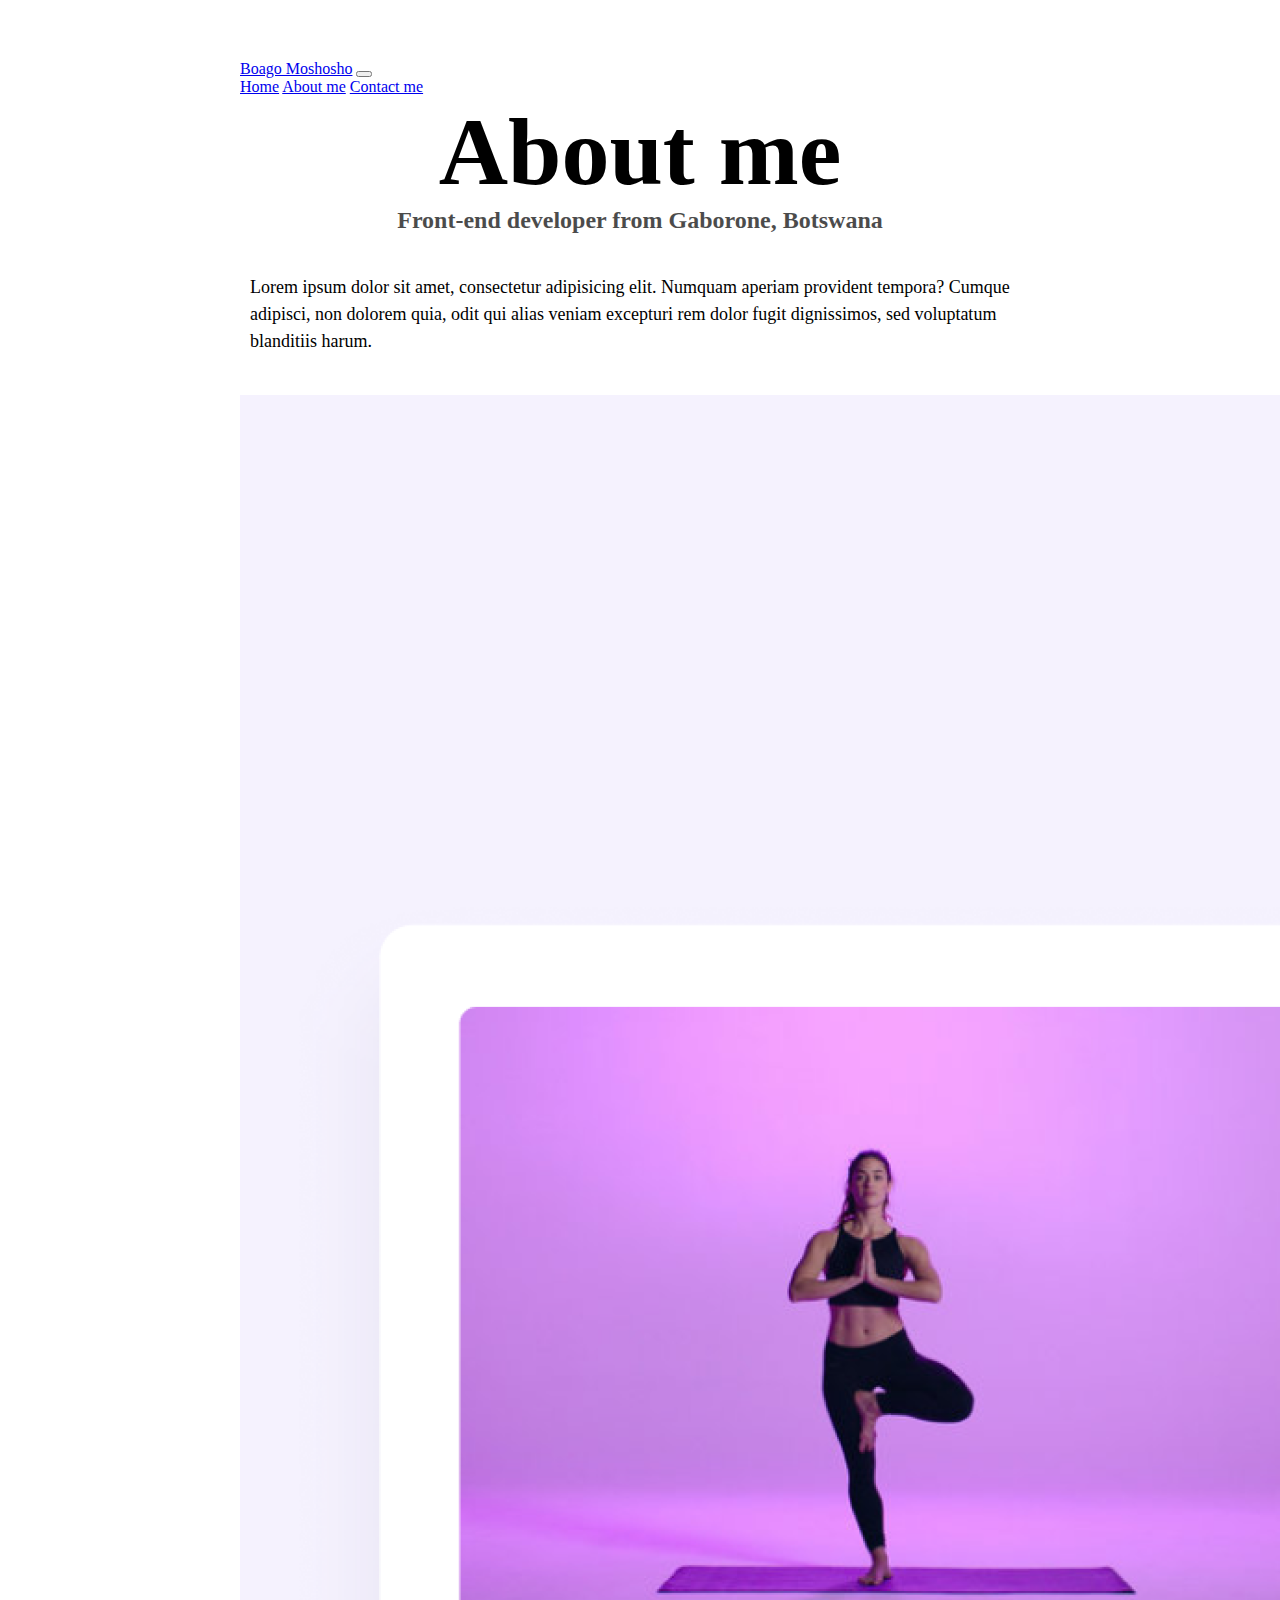
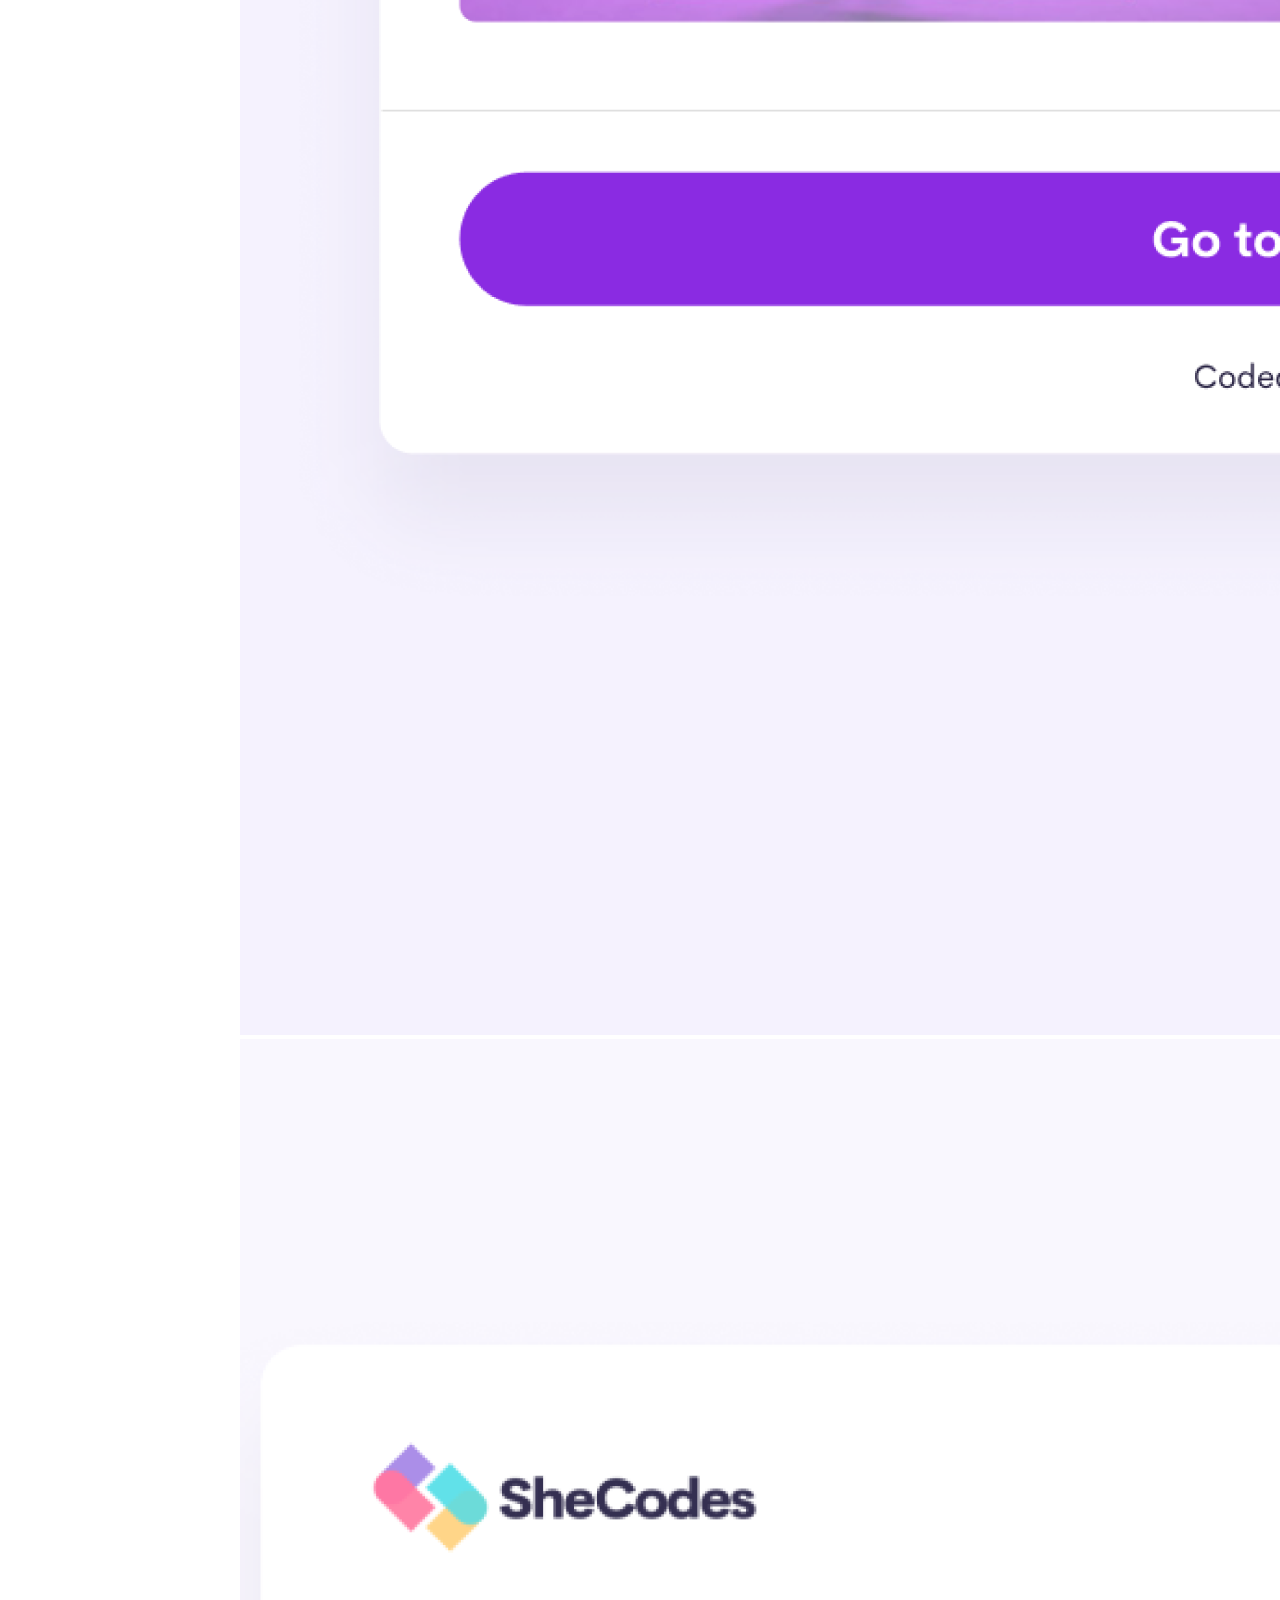
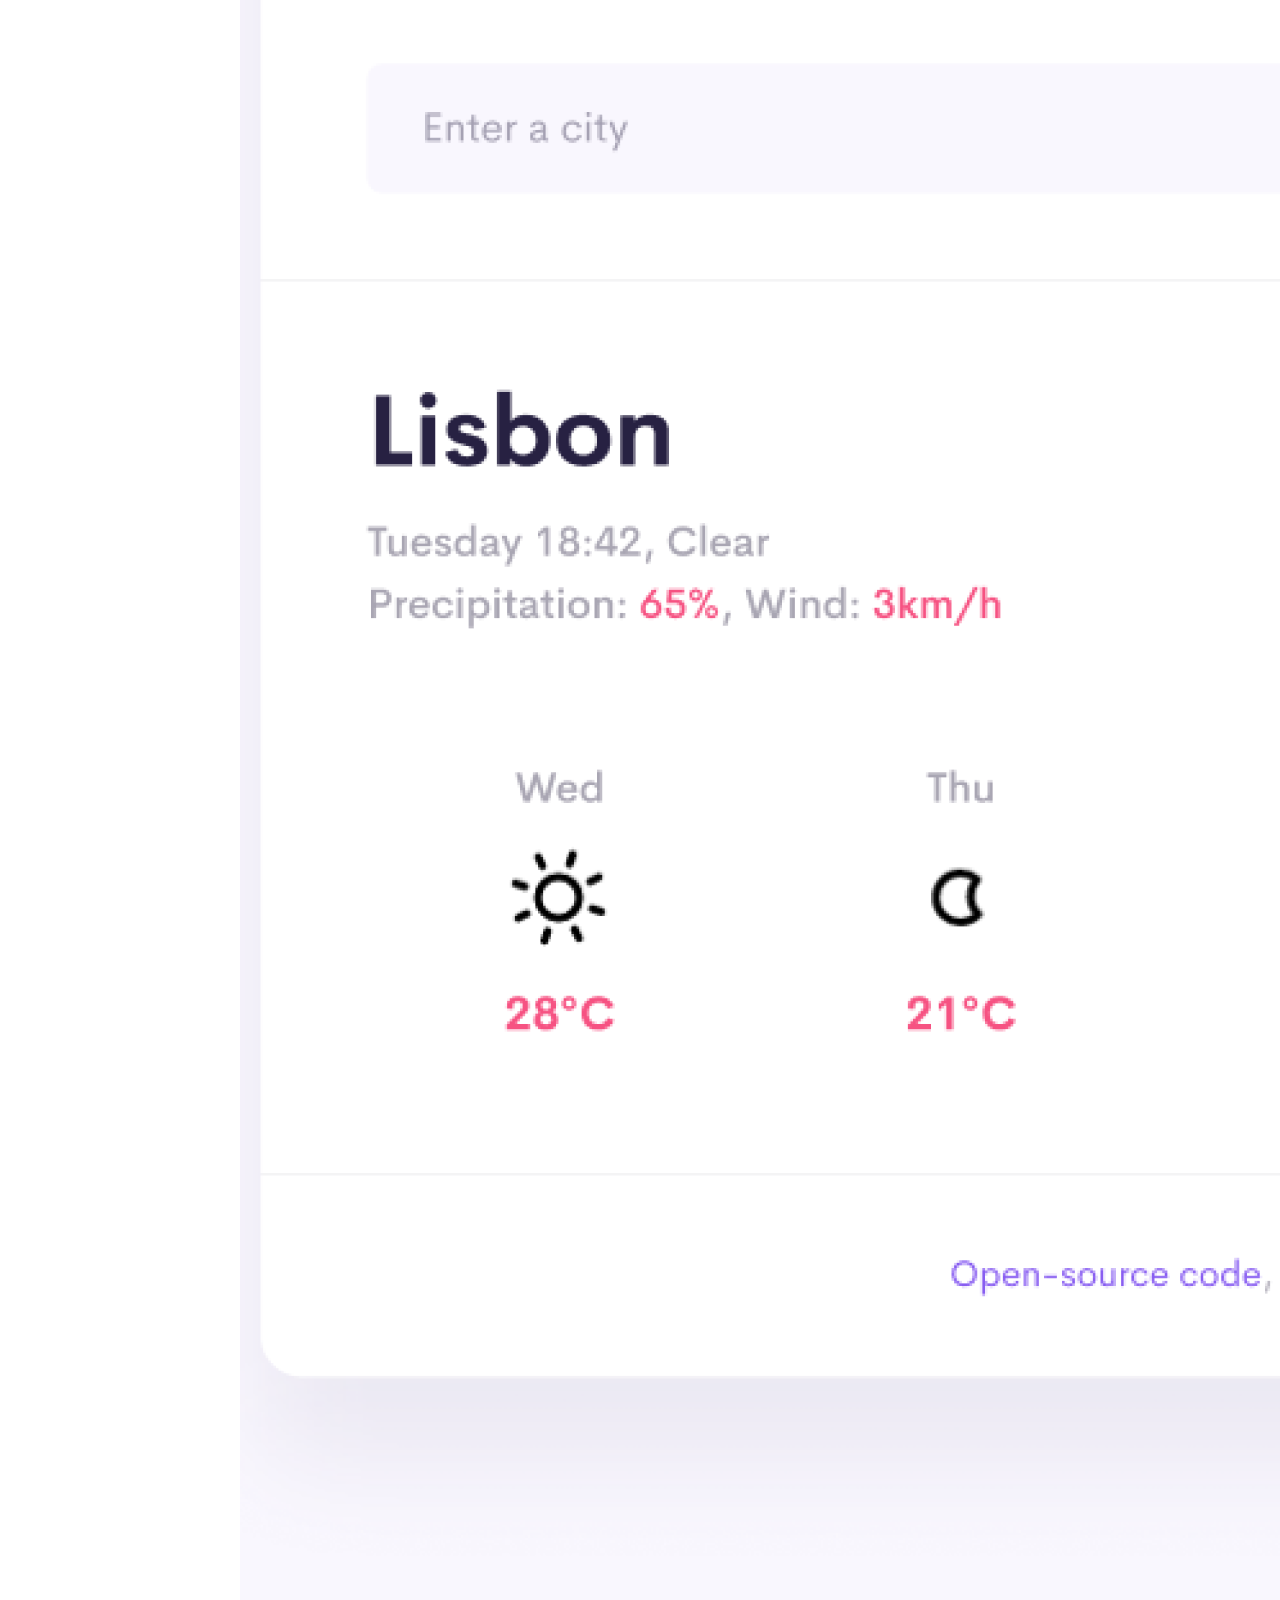
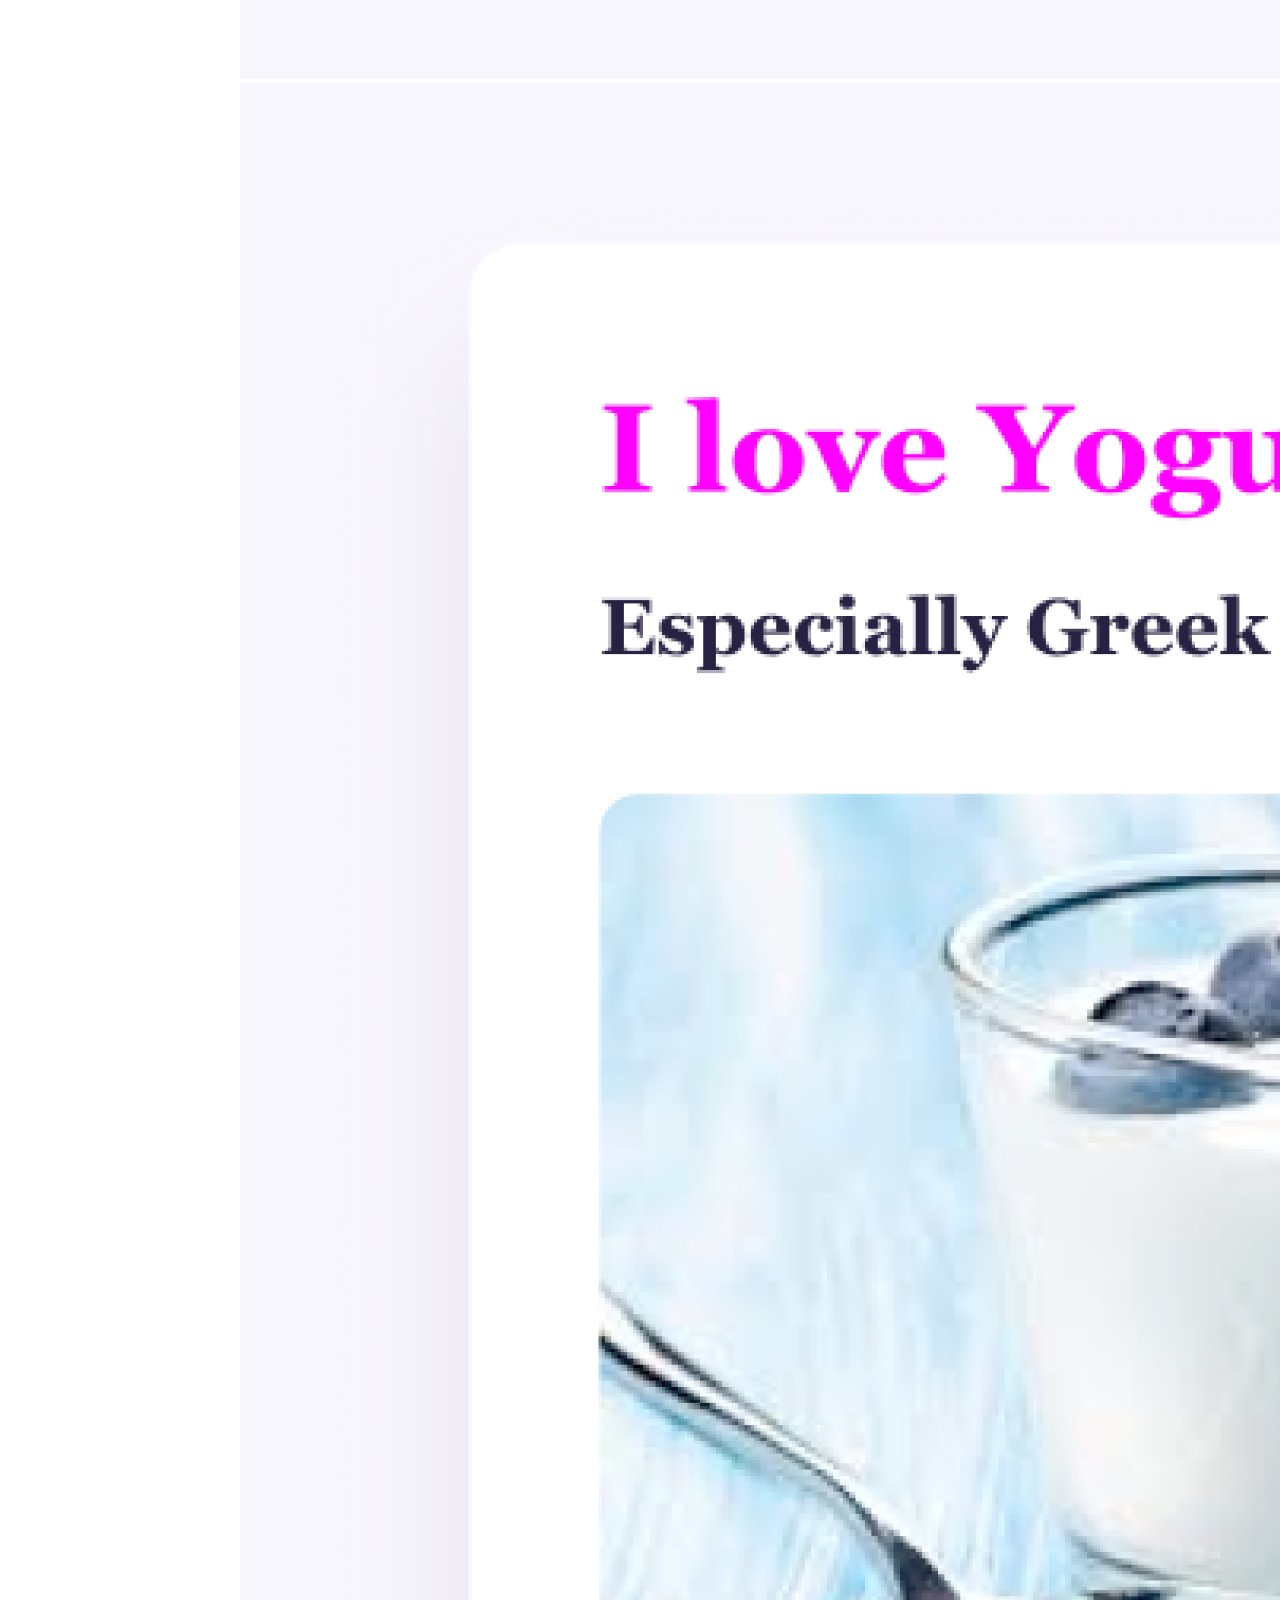
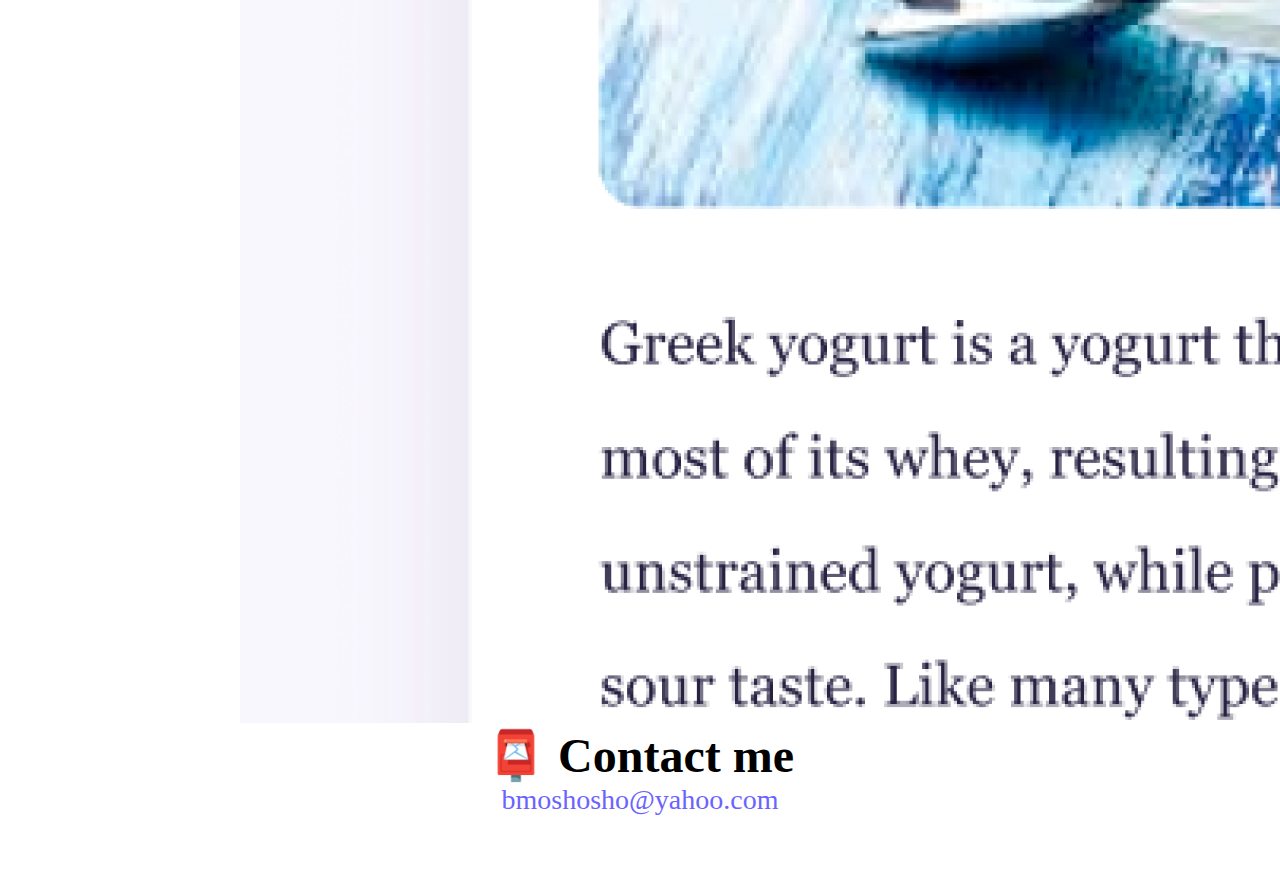
==== about.html @ ad940209 "added the layout code of the page" ====
<!DOCTYPE html>
<html lang="en">
  <head>
    <meta charset="UTF-8" />
    <meta http-equiv="X-UA-Compatible" content="IE=edge" />
    <meta name="viewport" content="width=device-width, initial-scale=1.0" />
    <link
      href="https://cdn.jsdelivr.net/npm/bootstrap@5.0.0-beta2/dist/css/bootstrap.min.css"
      rel="stylesheet"
      integrity="sha384-BmbxuPwQa2lc/FVzBcNJ7UAyJxM6wuqIj61tLrc4wSX0szH/Ev+nYRRuWlolflfl"
      crossorigin="anonymous"
    />
    <script
      src="https://cdn.jsdelivr.net/npm/bootstrap@5.0.0-beta2/dist/js/bootstrap.bundle.min.js"
      integrity="sha384-b5kHyXgcpbZJO/tY9Ul7kGkf1S0CWuKcCD38l8YkeH8z8QjE0GmW1gYU5S9FOnJ0"
      crossorigin="anonymous"
    ></script>
    <link rel="stylesheet" href="style.css" />
    <title>About Boago Moshosho</title>
  </head>
  <body>
    <nav class="navbar navbar-expand-lg navbar-light bg-light fixed-top">
      <div class="container">
        <a class="navbar-brand" href="index.html"> Boago Moshosho</a>
        <button
          class="navbar-toggler"
          type="button"
          data-toggle="collapse"
          data-target="#navbarNavAltMarkup"
          aria-controls="navbarNavAltMarkup"
          aria-expanded="false"
          aria-label="Toggle navigation"
        >
          <span class="navbar-toggler-icon"></span>
        </button>
        <div class="collapse navbar-collapse" id="navbarNavAltMarkup">
          <div class="navbar-nav">
            <a class="nav-item nav-link" href="index.html">Home</a>
            <a class="nav-item nav-link active" href="#">About me</a>
            <a class="nav-item nav-link" href="about.html#contact"
              >Contact me</a
            >
          </div>
        </div>
      </div>
    </nav>
    <h1>About me</h1>
    <h3>Front-end developer from Gaborone, Botswana</h3>
    <div class="about-paragraphs">
      <p class="bg-white text-dark m-3">
        Lorem ipsum dolor sit amet, consectetur adipisicing elit. Numquam
        aperiam provident tempora? Cumque adipisci, non dolorem quia, odit qui
        alias veniam excepturi rem dolor fugit dignissimos, sed voluptatum
        blanditiis harum.
      </p>
    </div>
    <div class="container mb-5">
      <div class="row">
        <div class="col-sm-4">
          <img
            src="images/yoga.png"
            alt="yoga-app"
            class="img-fluid img-thumbnail p-2"
          />
        </div>
        <div class="col-sm-4">
          <img
            src="images/weather.png"
            alt="weather-app"
            class="img-fluid img-thumbnail p-2"
          />
        </div>
        <div class="col-sm-4">
          <img
            src="images/yogurt.png"
            alt="yohurt-app"
            class="img-fluid img-thumbnail p-2"
          />
        </div>
      </div>
    </div>
    <div id="contact" class="mt-5">
      <h2>📮 Contact me</h2>
      <a href="mailto:bmoshosho@yahoo.com" class="email-link">
        bmoshosho@yahoo.com
      </a>
    </div>
  </body>
</html>
---- style.css ----
:root {
    --primary-color: #6c63ff;
    --secondary-color: #f5f2fe;
    --box-shadow: 0 5px 10px rgba(0, 0, 0, 0.3);
  }
  
  body {
    margin: 60px auto;
    max-width: 800px;
  }
  
  h1,
  h2,
  h3 {
    text-align: center;
    margin: 0;
  }
  
  h1 {
    font-size: 96px;
  }
  
  h2 {
    font-size: 48px;
  }
  
  h3 {
    font-size: 24px;
    opacity: 0.7;
  }
  
  p {
    /*background: var(--secondary-color);
    padding: 20px;
    border-radius: 4px;*/
    font-size: 18px;
    line-height: 1.5;
  }
  
  .navigation-links {
    display: flex;
    margin-top: 40px;
    justify-content: center;
  }
  
  .navigation-links a {
    margin: 20px;
    border-radius: 4px;
    padding: 20px 15px;
    text-decoration: none;
    text-transform: capitalize;
  }
  
  .contact-link {
    background: var(--primary-color);
    box-shadow: var(--box-shadow);
    color: white;
  }
  
  .about-link {
    color: var(--primary-color);
    border: 1px solid var(--primary-color);
  }
  
  .homepage-link {
    color: var(--primary-color);
    text-align: center;
    display: block;
  }
  
  .about-paragraphs {
    display: flex;
    margin: 30px 0;
  }
  
  .about-paragraphs p {
    margin: 10px;
  }
  .links {
    border-radius: 4px;
    padding: 20px 15px;
    text-decoration: none;
    text-transform: capitalize;
    background: var(--primary-color);
    box-shadow: var(--box-shadow);
    color: white;
  }
  
  .email-link {
    display: flex;
    justify-content: center;
    color: var(--primary-color);
    font-size: 28px;
    text-decoration: none;
  }
  
  .email-link:hover {
    text-decoration: underline;
  }
  
  .app-name {
    text-align: left;
  }
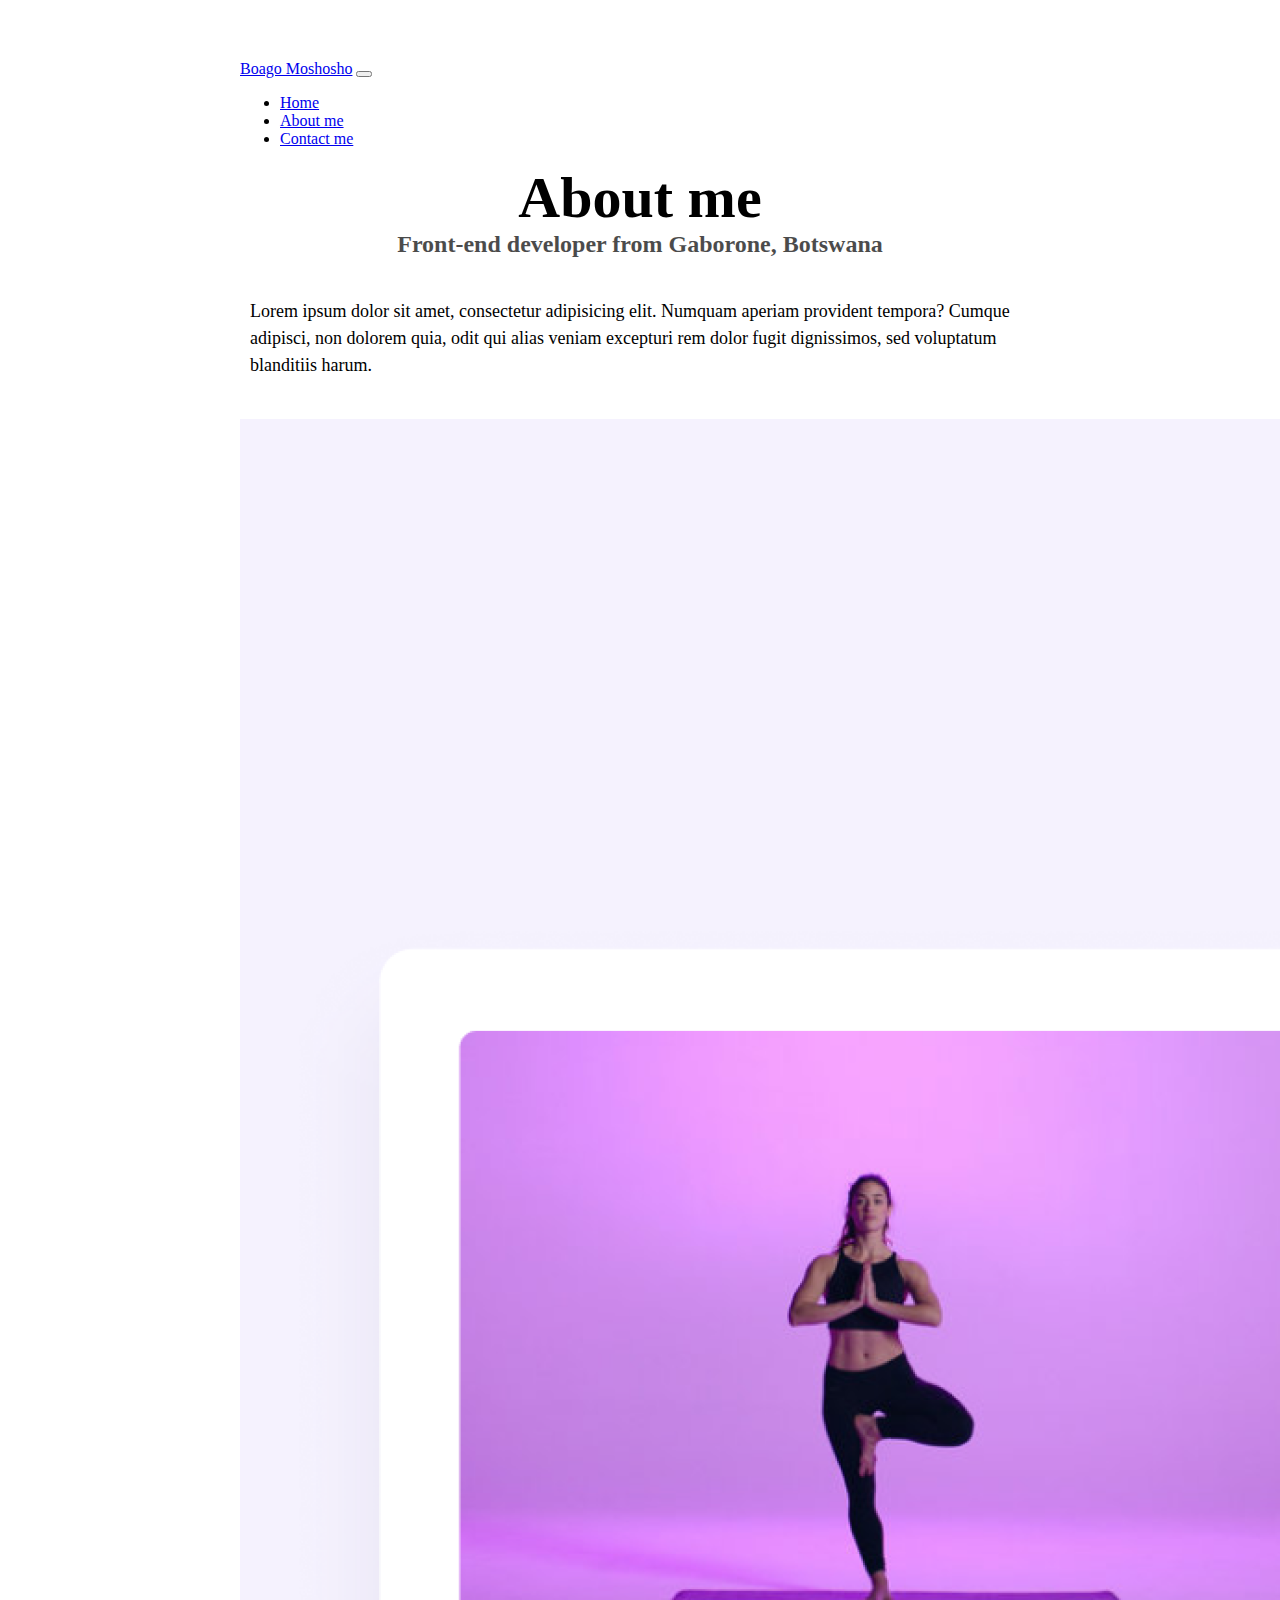
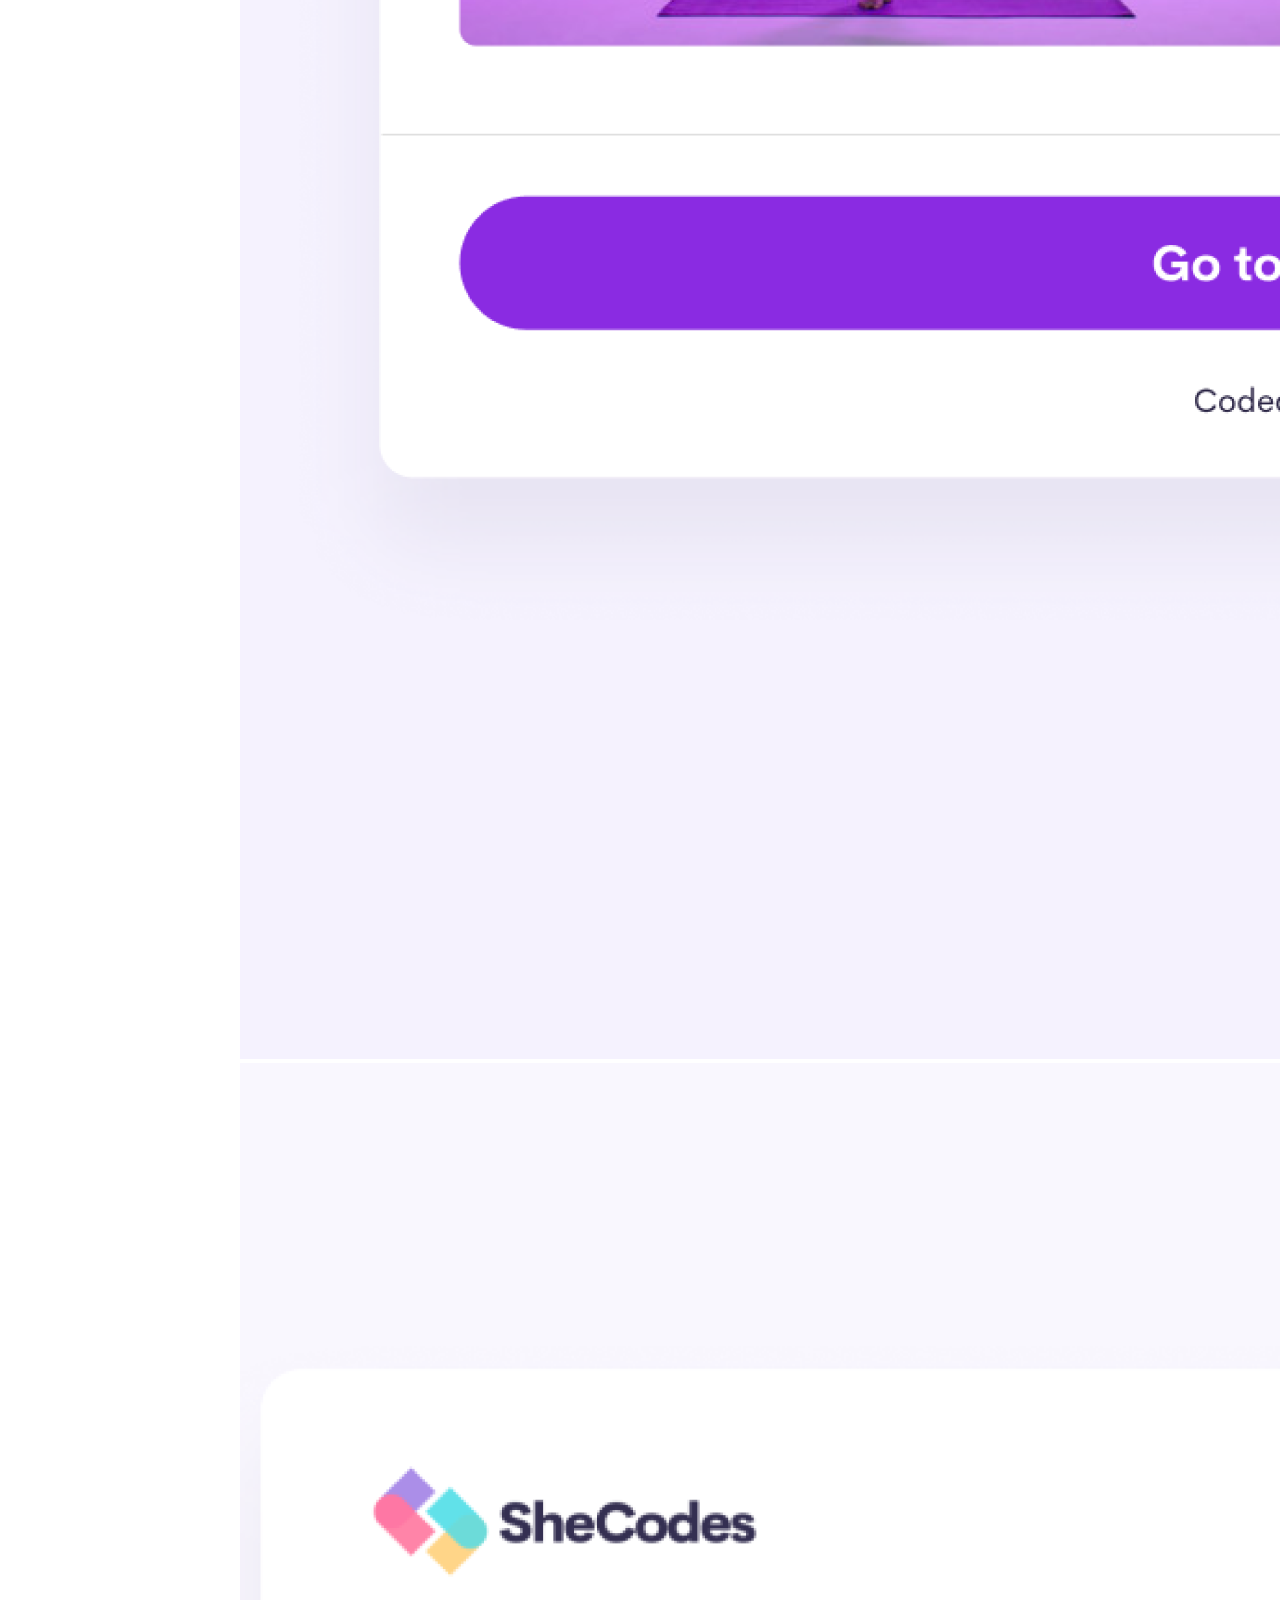
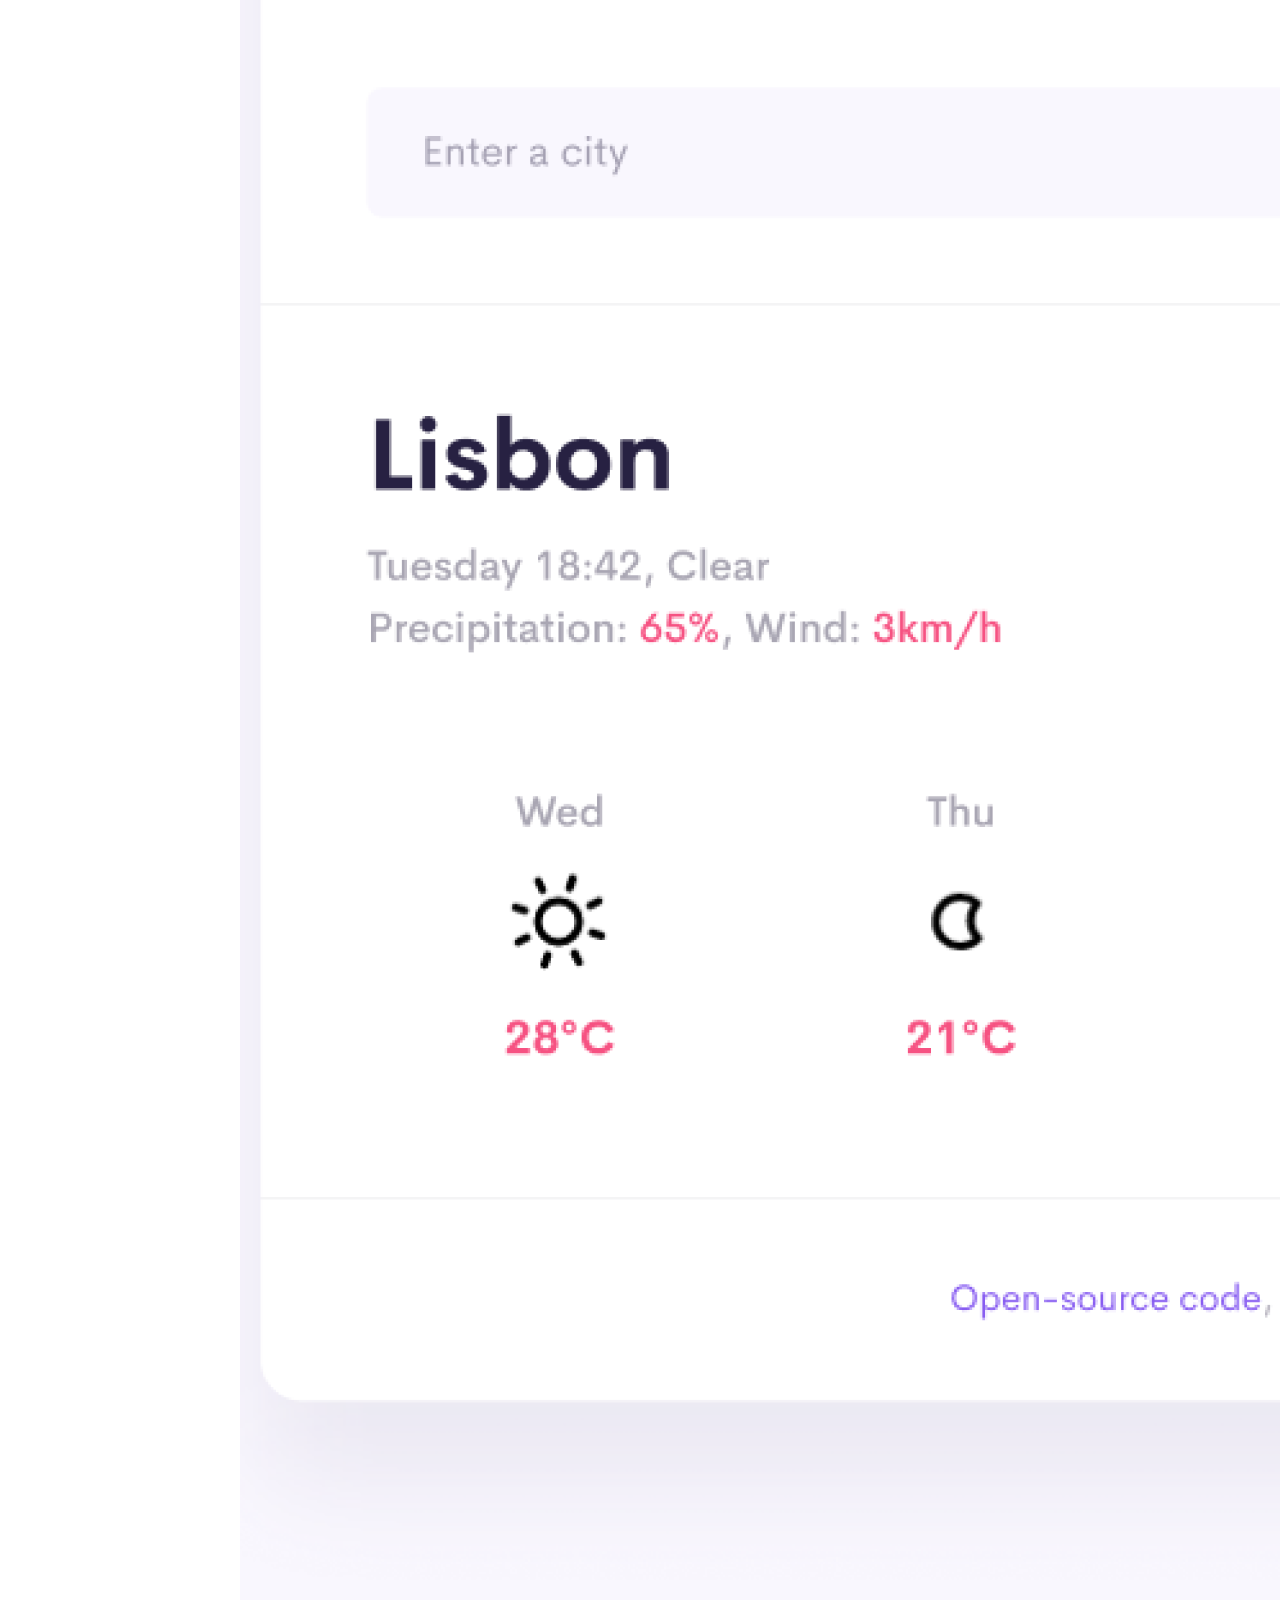
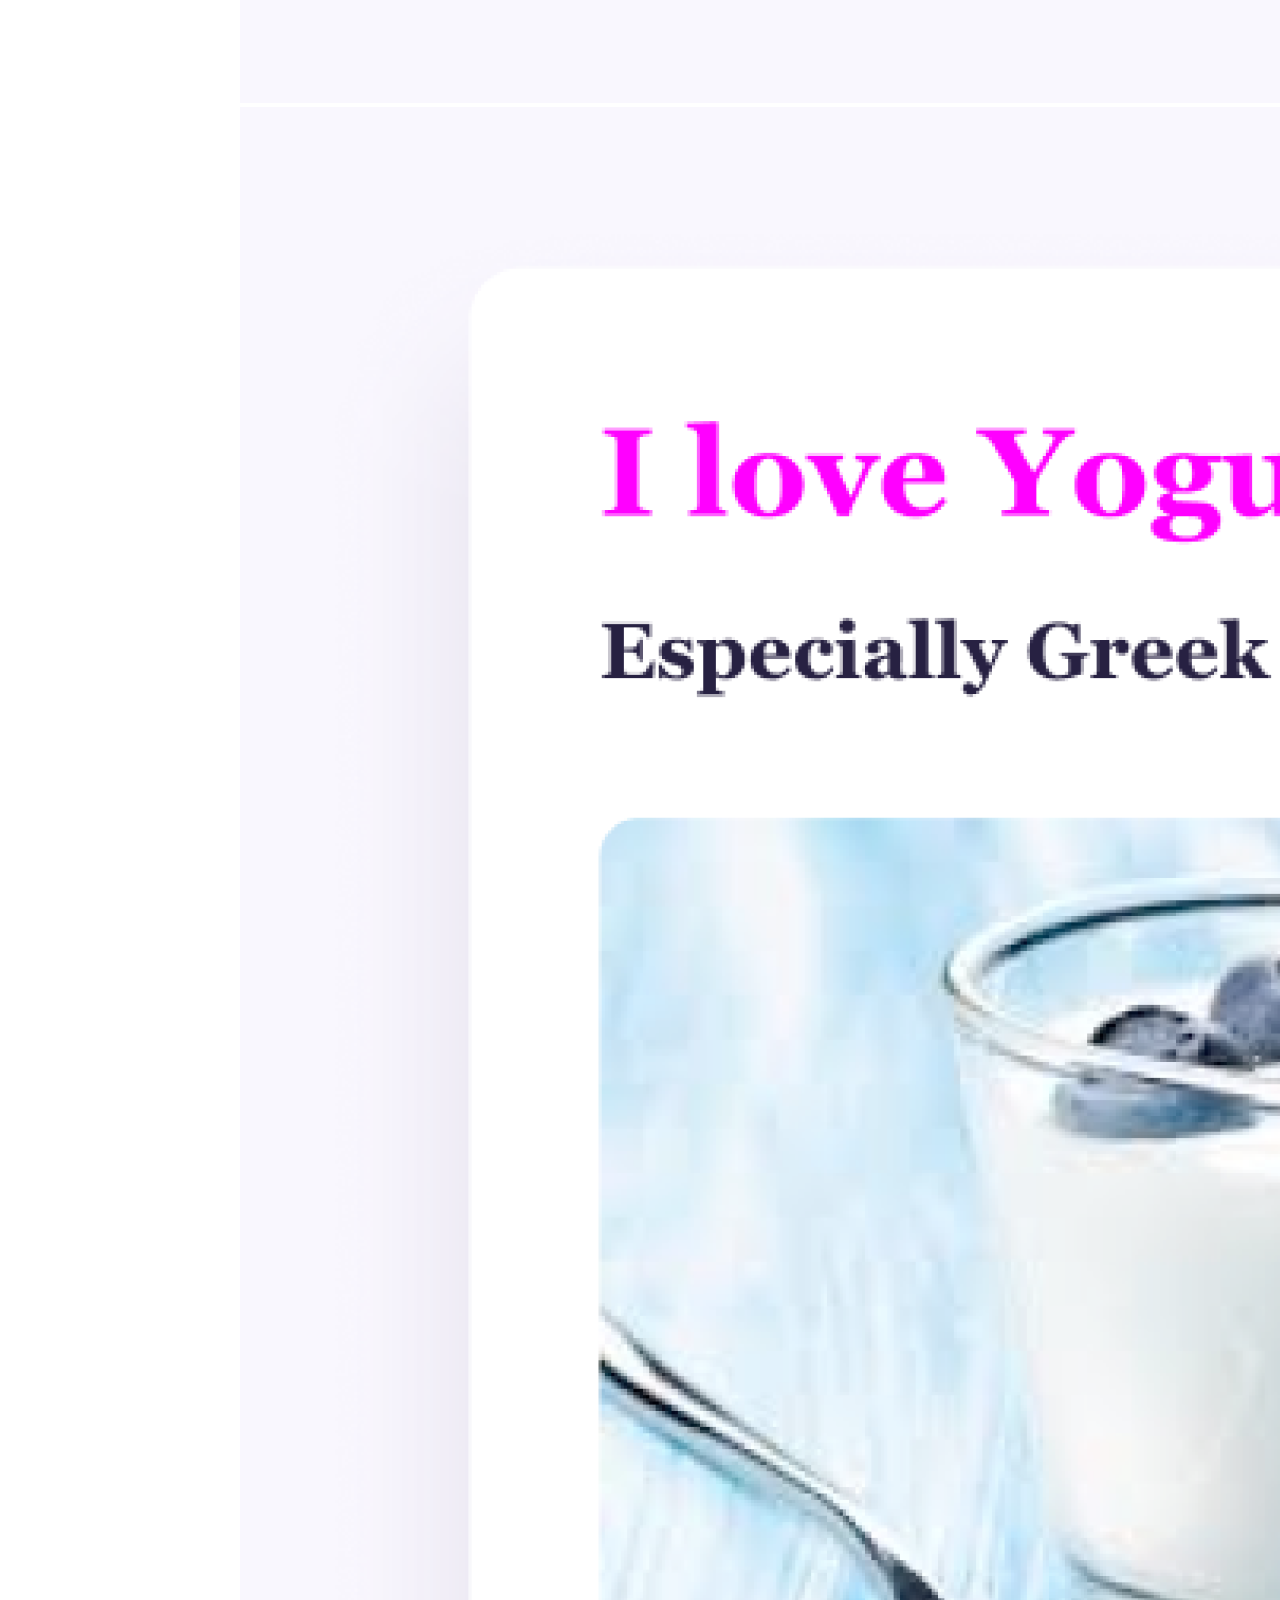
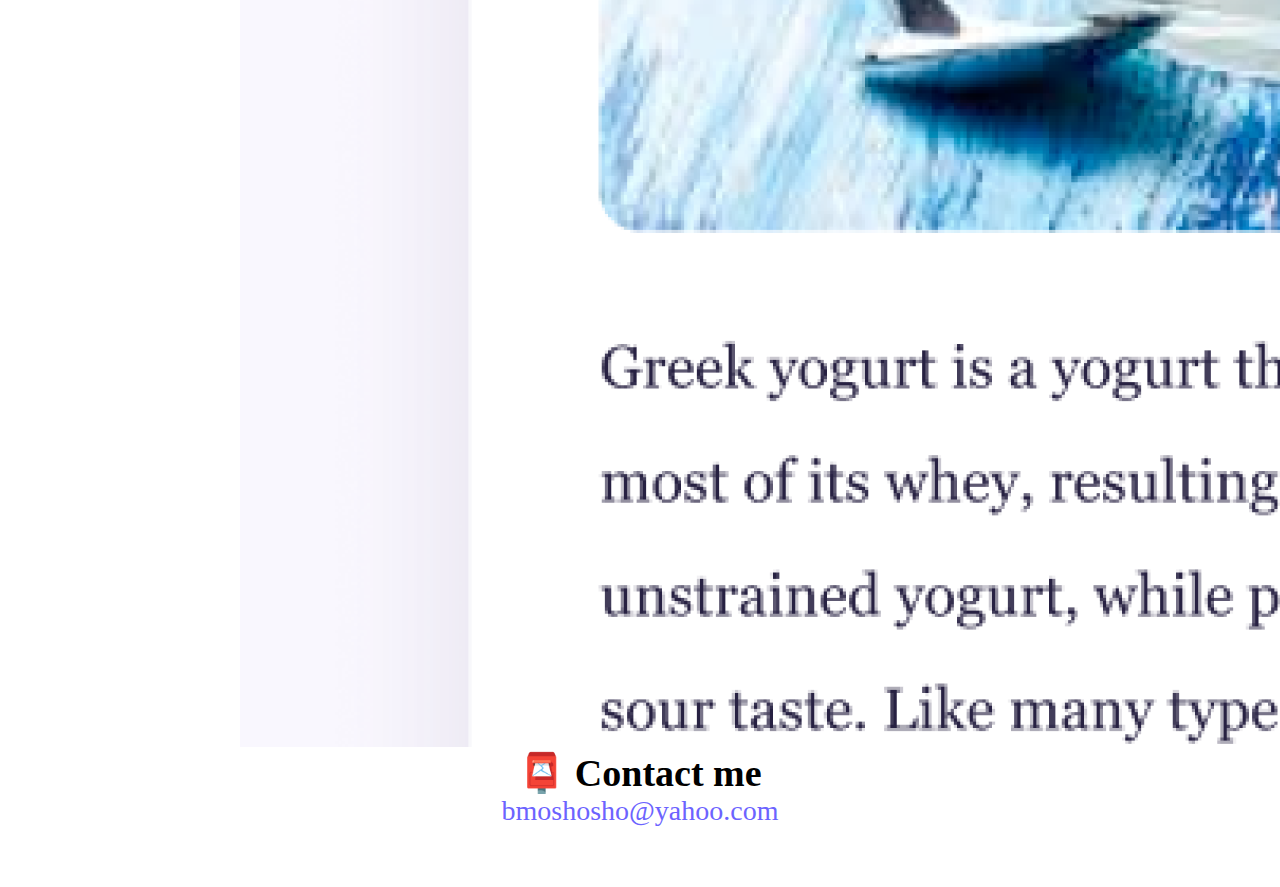
==== commit 545655ce: "corrected the navigation menu code and made the code responsive on small screens" ====
--- a/about.html
+++ b/about.html
@@ -4,43 +4,41 @@
     <meta charset="UTF-8" />
     <meta http-equiv="X-UA-Compatible" content="IE=edge" />
     <meta name="viewport" content="width=device-width, initial-scale=1.0" />
-    <link
-      href="https://cdn.jsdelivr.net/npm/bootstrap@5.0.0-beta2/dist/css/bootstrap.min.css"
-      rel="stylesheet"
-      integrity="sha384-BmbxuPwQa2lc/FVzBcNJ7UAyJxM6wuqIj61tLrc4wSX0szH/Ev+nYRRuWlolflfl"
-      crossorigin="anonymous"
-    />
-    <script
-      src="https://cdn.jsdelivr.net/npm/bootstrap@5.0.0-beta2/dist/js/bootstrap.bundle.min.js"
-      integrity="sha384-b5kHyXgcpbZJO/tY9Ul7kGkf1S0CWuKcCD38l8YkeH8z8QjE0GmW1gYU5S9FOnJ0"
-      crossorigin="anonymous"
-    ></script>
+    <link href="https://cdn.jsdelivr.net/npm/bootstrap@5.3.1/dist/css/bootstrap.min.css" rel="stylesheet" integrity="sha384-4bw+/aepP/YC94hEpVNVgiZdgIC5+VKNBQNGCHeKRQN+PtmoHDEXuppvnDJzQIu9" crossorigin="anonymous">
+    <script src="https://cdn.jsdelivr.net/npm/bootstrap@5.3.1/dist/js/bootstrap.bundle.min.js" integrity="sha384-HwwvtgBNo3bZJJLYd8oVXjrBZt8cqVSpeBNS5n7C8IVInixGAoxmnlMuBnhbgrkm" crossorigin="anonymous"></script>
     <link rel="stylesheet" href="style.css" />
-    <title>About Boago Moshosho</title>
+    <title>About and applications created by me - Boago Moshosho</title>
+    <meta name="description" content="This is an about infomation of sheCodes student - Boago Moshosho">
   </head>
   <body>
     <nav class="navbar navbar-expand-lg navbar-light bg-light fixed-top">
-      <div class="container">
+      <div class="container-fluid">
         <a class="navbar-brand" href="index.html"> Boago Moshosho</a>
         <button
           class="navbar-toggler"
           type="button"
-          data-toggle="collapse"
-          data-target="#navbarNavAltMarkup"
-          aria-controls="navbarNavAltMarkup"
+          data-bs-toggle="collapse"
+          data-bs-target="#navbarNav"
+          aria-controls="navbarNav"
           aria-expanded="false"
           aria-label="Toggle navigation"
         >
           <span class="navbar-toggler-icon"></span>
         </button>
-        <div class="collapse navbar-collapse" id="navbarNavAltMarkup">
-          <div class="navbar-nav">
-            <a class="nav-item nav-link" href="index.html">Home</a>
-            <a class="nav-item nav-link active" href="#">About me</a>
-            <a class="nav-item nav-link" href="about.html#contact"
+        <div class="collapse navbar-collapse" id="navbarNav">
+          <ul class="navbar-nav">
+            <li class="nav-item">
+            <a class="nav-link" href="index.html">Home</a>
+            </li>
+            <li class="nav-item">
+            <a class="nav-link active" href="#">About me</a>
+            </li>
+            <li class="nav-item">
+            <a class="nav-link" href="about.html#contact"
               >Contact me</a
             >
-          </div>
+        </li>
+        </ul>
         </div>
       </div>
     </nav>
@@ -56,25 +54,25 @@
     </div>
     <div class="container mb-5">
       <div class="row">
-        <div class="col-sm-4">
+        <div class="col-sm-4 app-sm">
           <img
             src="images/yoga.png"
             alt="yoga-app"
-            class="img-fluid img-thumbnail p-2"
+            class="img-fluid img-thumbnail p-4"
           />
         </div>
-        <div class="col-sm-4">
+        <div class="col-sm-4 app-sm">
           <img
             src="images/weather.png"
             alt="weather-app"
-            class="img-fluid img-thumbnail p-2"
+            class="img-fluid img-thumbnail p-4"
           />
         </div>
-        <div class="col-sm-4">
+        <div class="col-sm-4 app-sm">
           <img
             src="images/yogurt.png"
             alt="yohurt-app"
-            class="img-fluid img-thumbnail p-2"
+            class="img-fluid img-thumbnail p-4"
           />
         </div>
       </div>
--- a/style.css
+++ b/style.css
@@ -100,4 +100,19 @@
   
   .app-name {
     text-align: left;
+  }
+
+  @media (min-width:576px) {
+
+    h1{
+        font-size: 58px;
+    }
+
+    h2{
+        font-size: 38px;
+    }
+
+    .apps{
+        text-align: center;
+    }
   }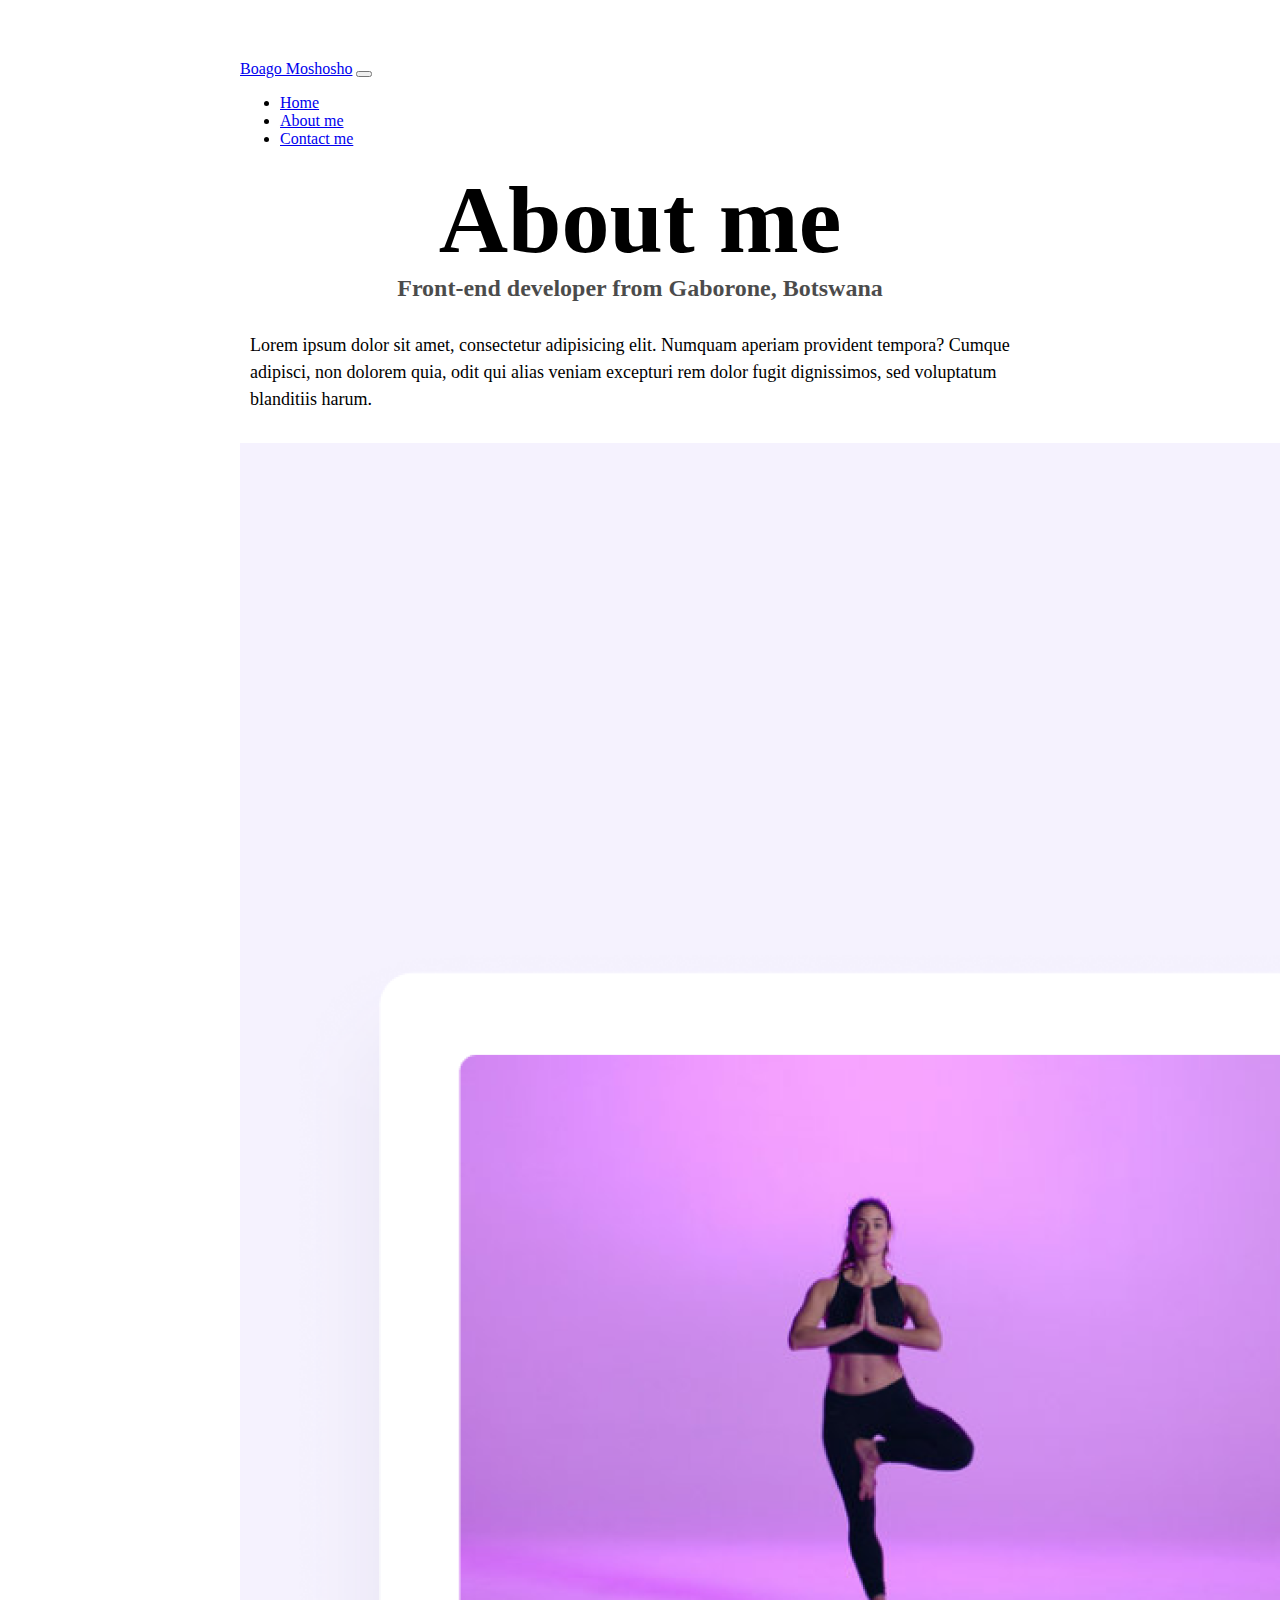
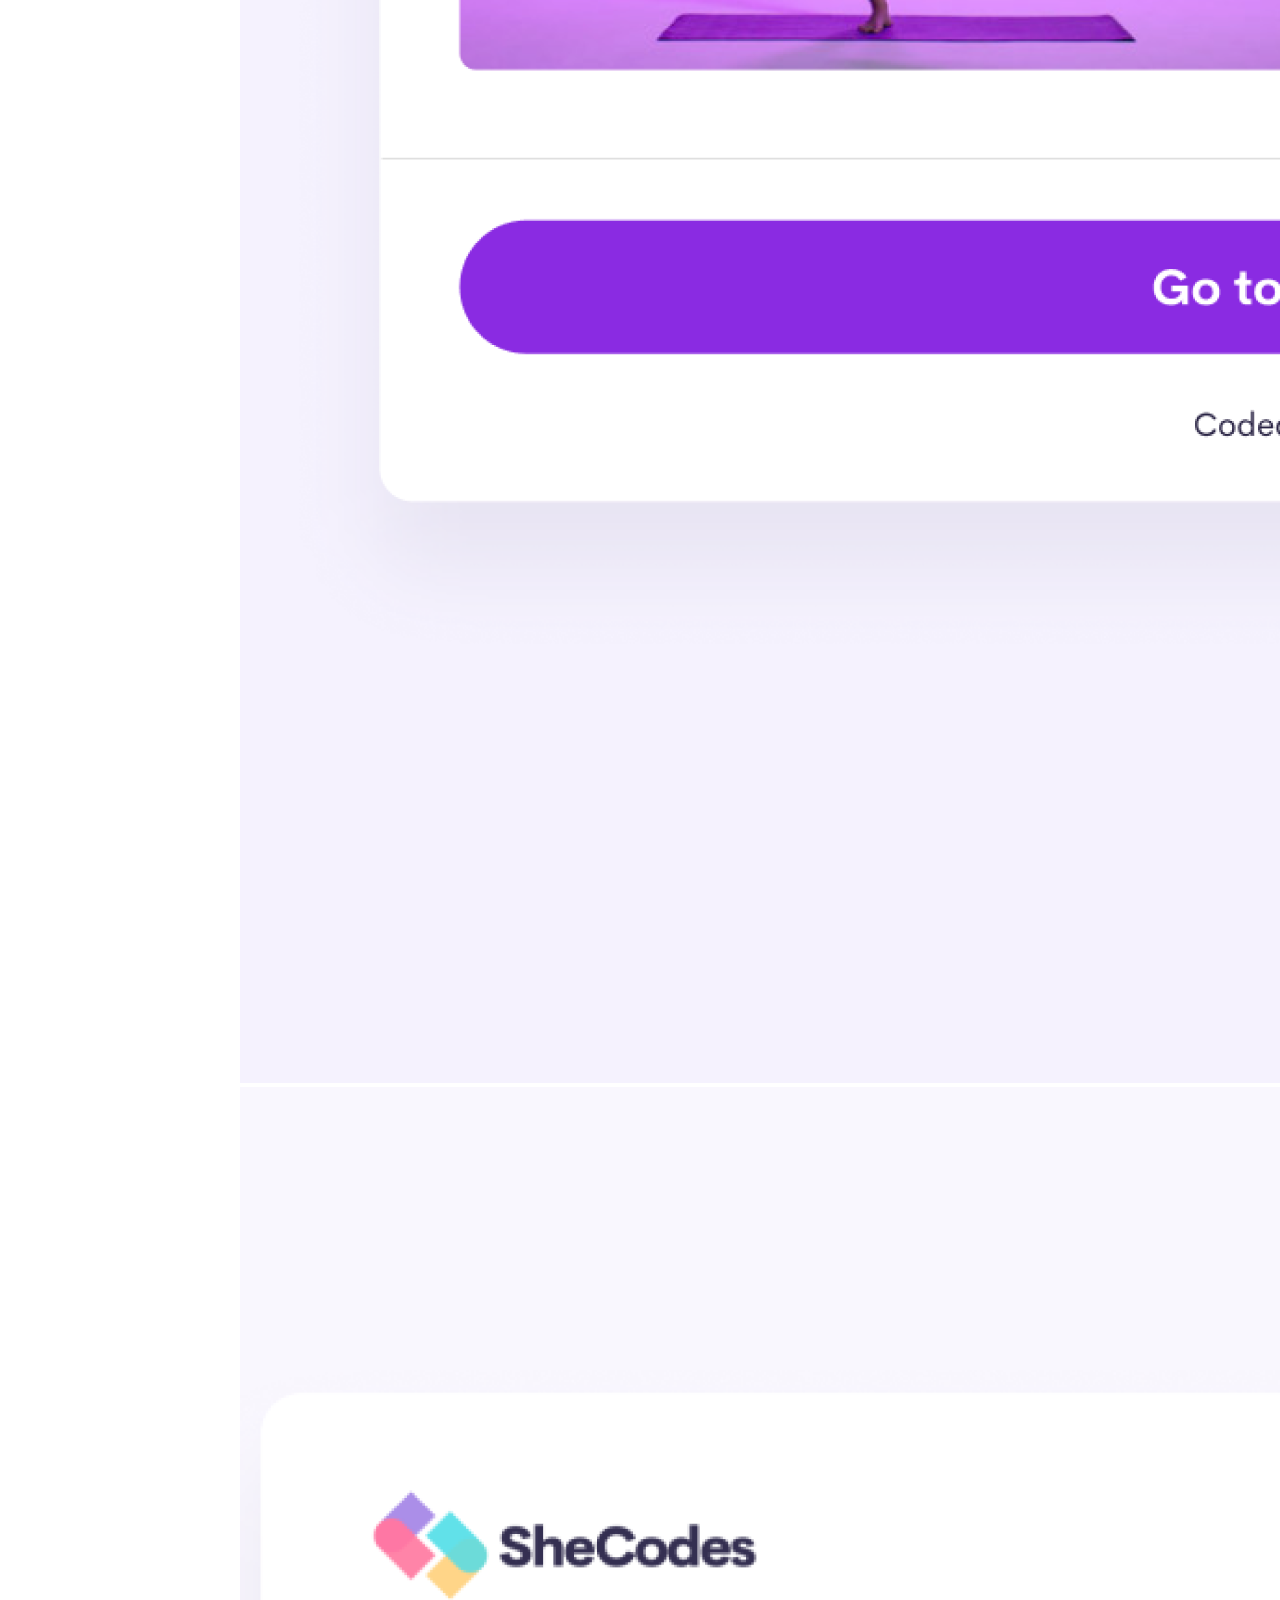
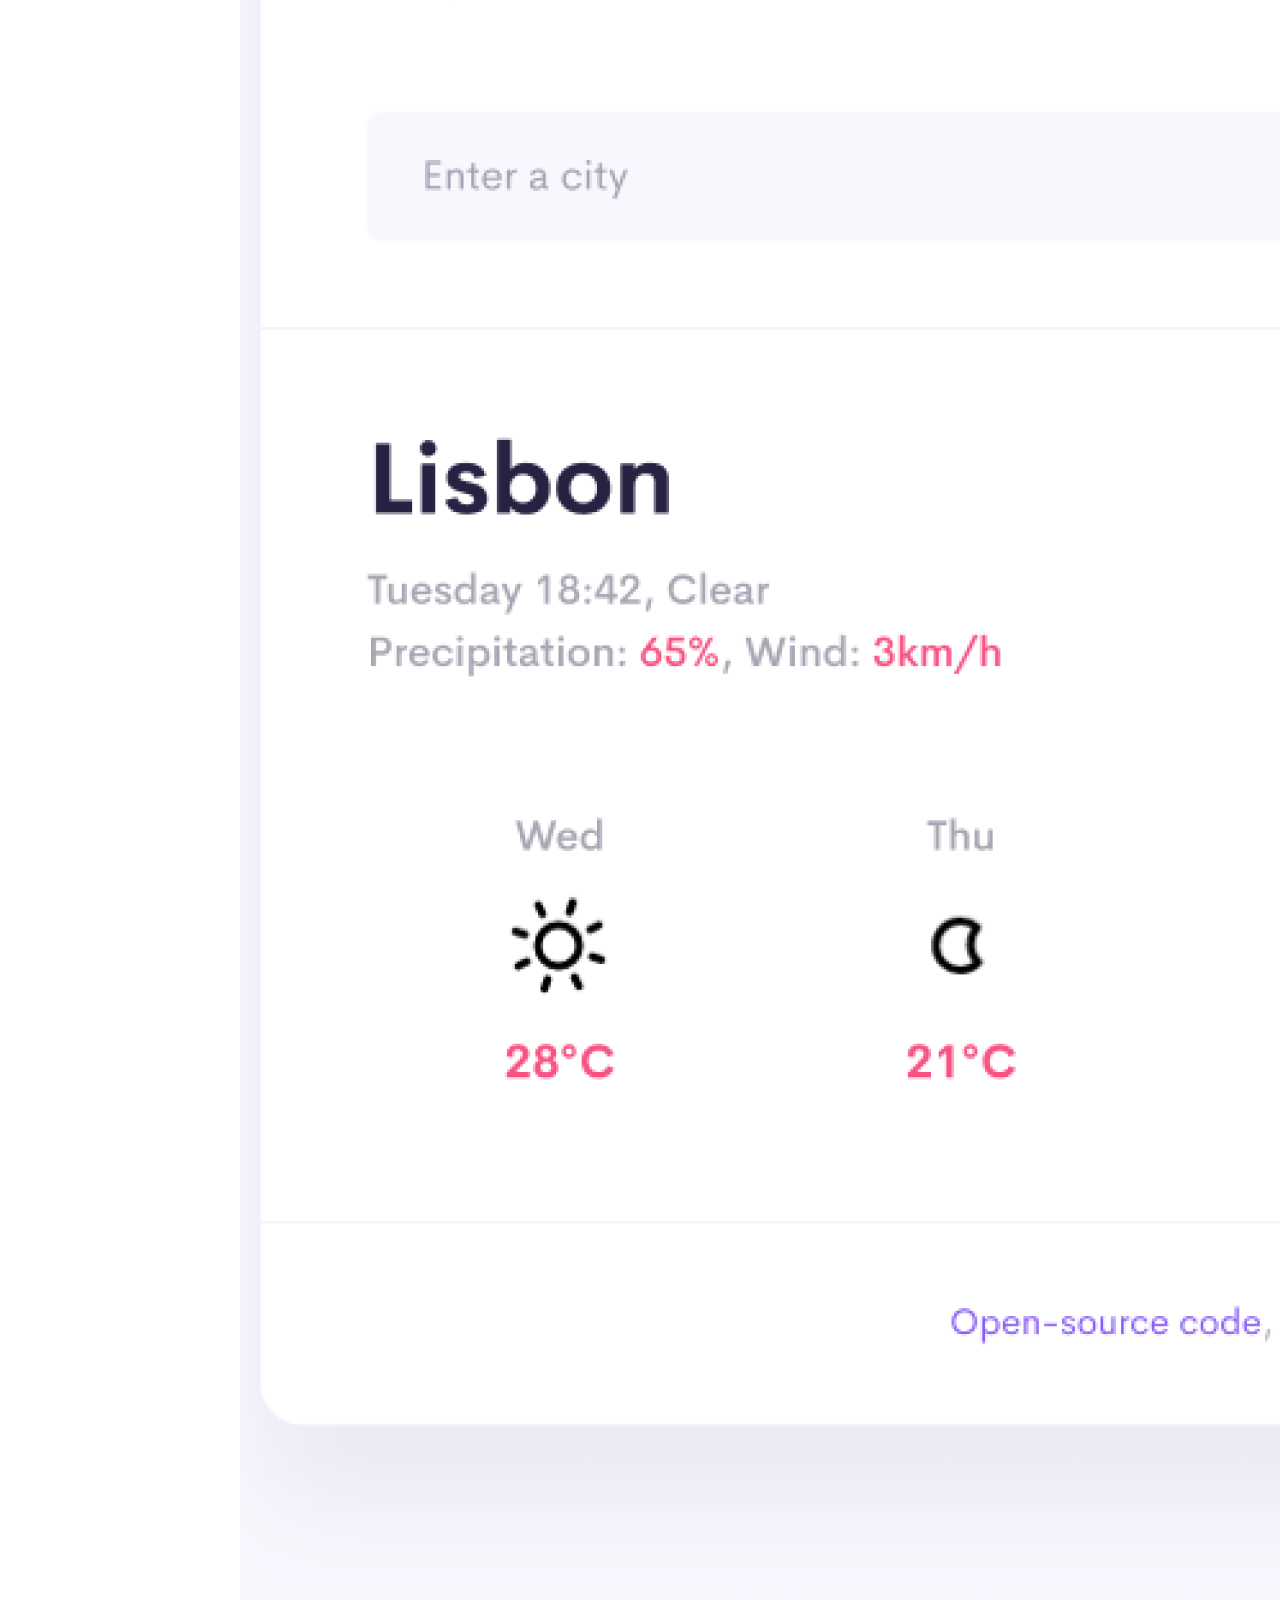
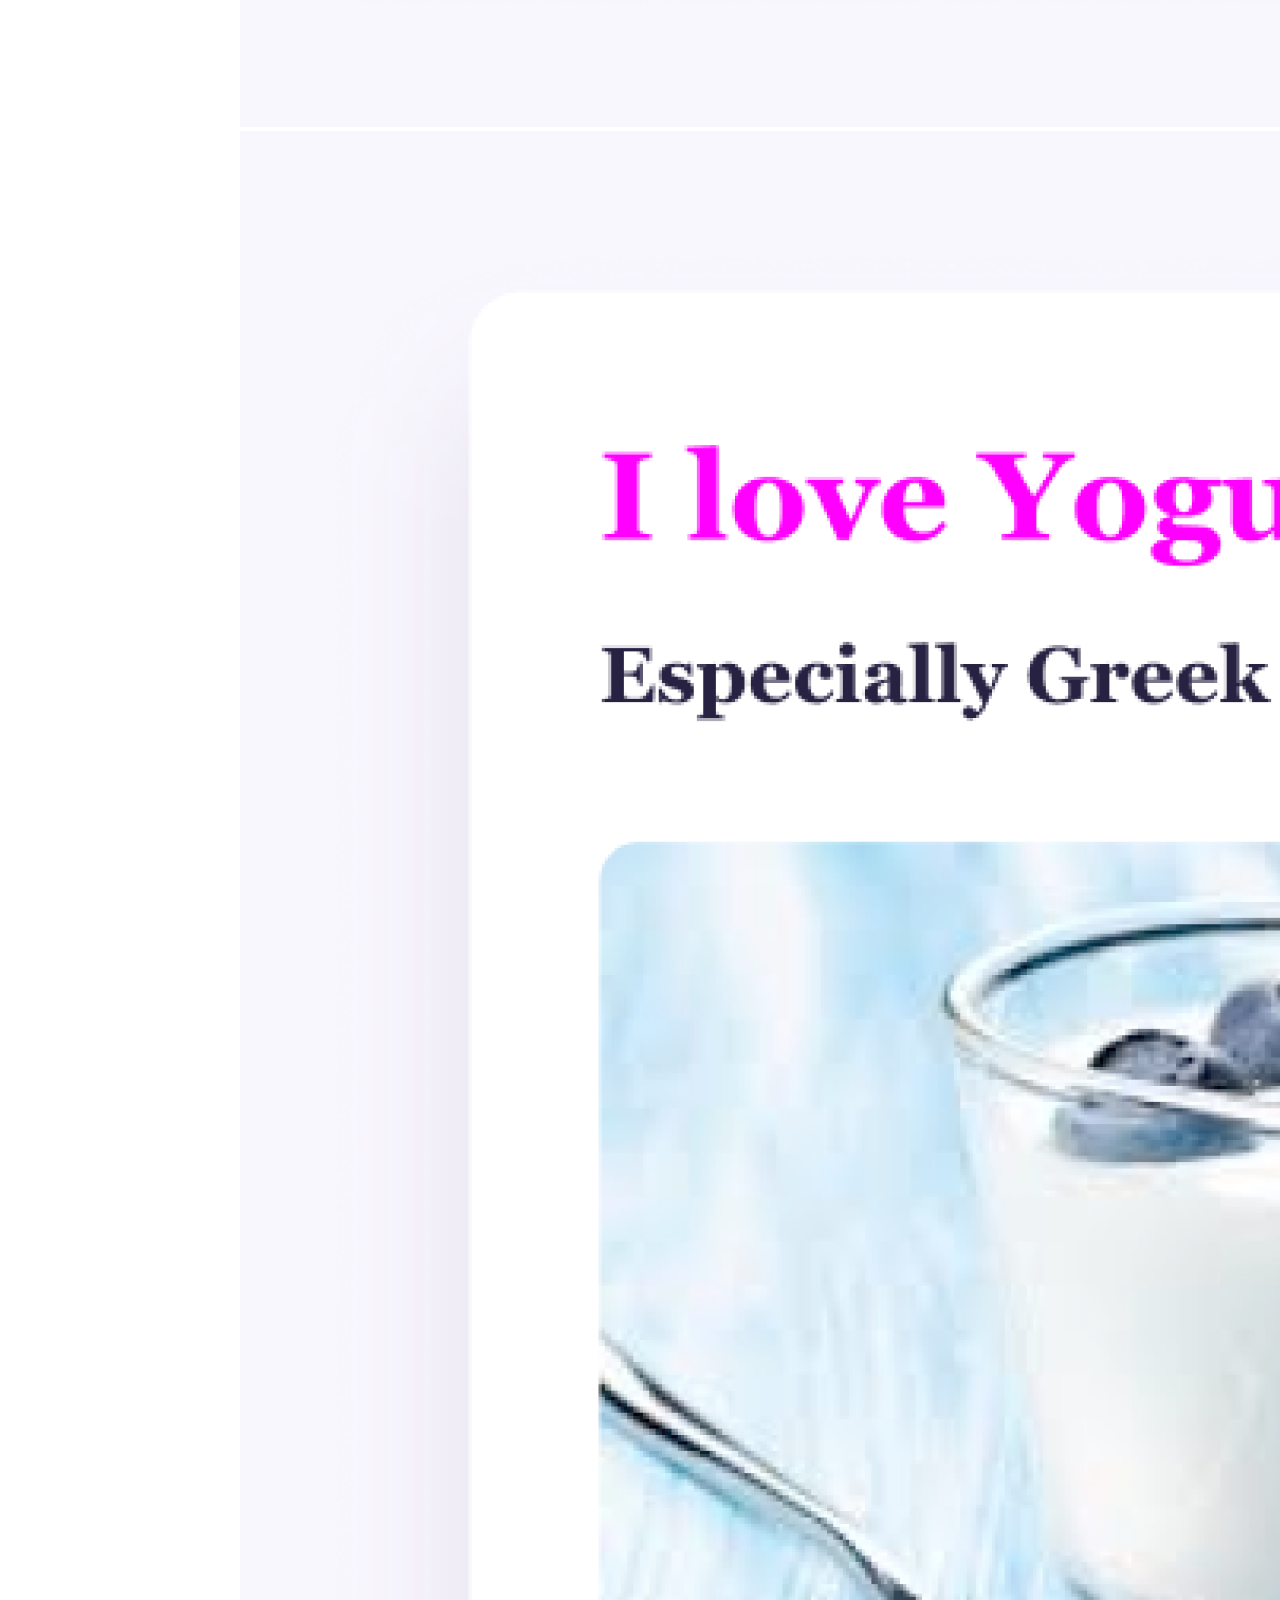
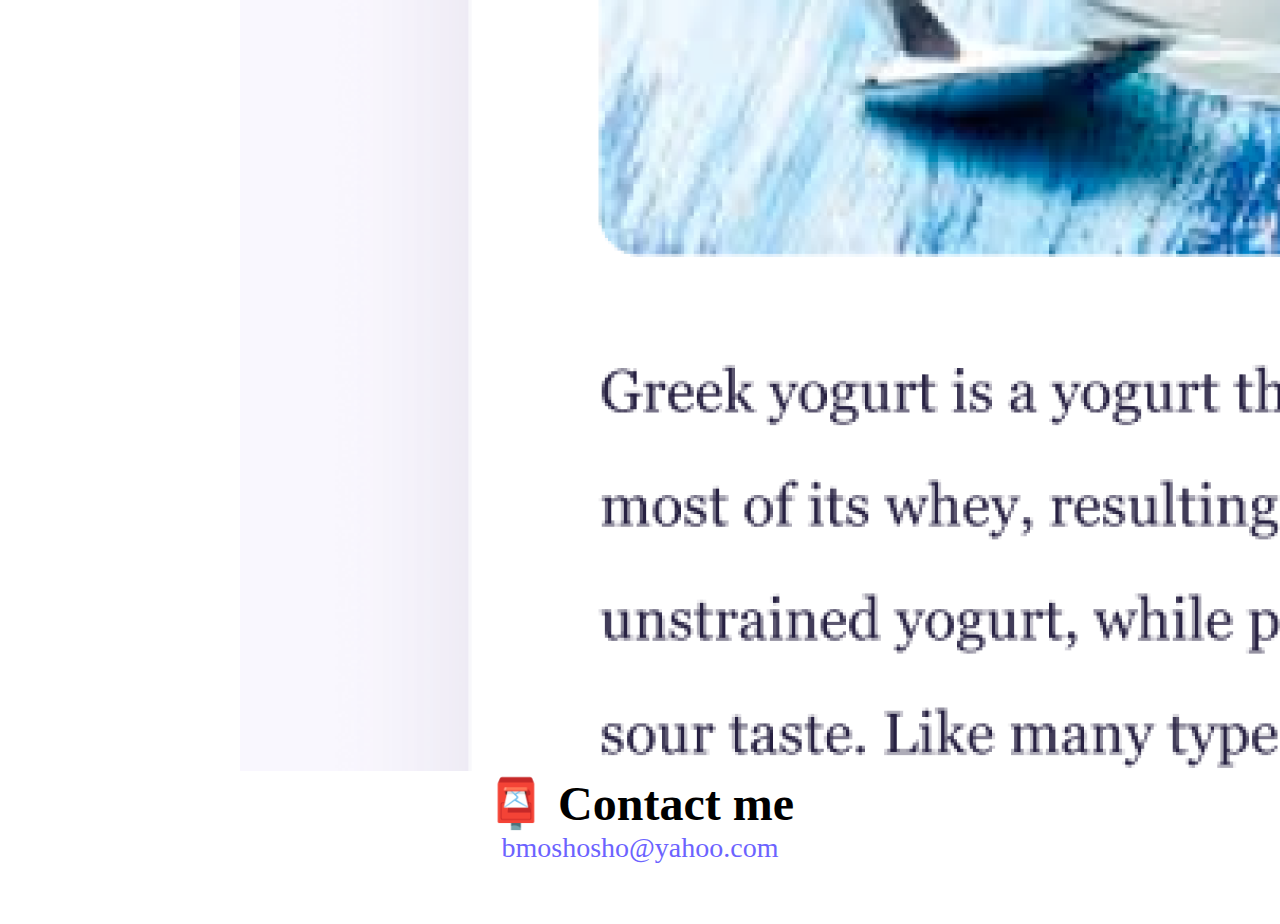
==== commit 8fd07da4: "added titles to links for proper SEO" ====
--- a/about.html
+++ b/about.html
@@ -31,10 +31,10 @@
             <a class="nav-link" href="index.html">Home</a>
             </li>
             <li class="nav-item">
-            <a class="nav-link active" href="#">About me</a>
+            <a class="nav-link active" href="#" title="About-Boago">About me</a>
             </li>
             <li class="nav-item">
-            <a class="nav-link" href="about.html#contact"
+            <a class="nav-link" href="about.html#contact" title="Contact-Boago"
               >Contact me</a
             >
         </li>
@@ -58,21 +58,21 @@
           <img
             src="images/yoga.png"
             alt="yoga-app"
-            class="img-fluid img-thumbnail p-4"
+            class="img-fluid img-thumbnail p-2 mb-4"
           />
         </div>
         <div class="col-sm-4 app-sm">
           <img
             src="images/weather.png"
             alt="weather-app"
-            class="img-fluid img-thumbnail p-4"
+            class="img-fluid img-thumbnail p-2 mb-4"
           />
         </div>
         <div class="col-sm-4 app-sm">
           <img
             src="images/yogurt.png"
             alt="yohurt-app"
-            class="img-fluid img-thumbnail p-4"
+            class="img-fluid img-thumbnail p-2 mb-4"
           />
         </div>
       </div>
--- a/style.css
+++ b/style.css
@@ -69,13 +69,13 @@
   }
   
   .about-paragraphs {
-    display: flex;
     margin: 30px 0;
   }
   
   .about-paragraphs p {
     margin: 10px;
   }
+
   .links {
     border-radius: 4px;
     padding: 20px 15px;
@@ -102,17 +102,20 @@
     text-align: left;
   }
 
-  @media (min-width:576px) {
+  @media (max-width:576px) {
 
     h1{
         font-size: 58px;
+    
     }
 
-    h2{
+    h2 .app-name{
         font-size: 38px;
+        text-align: center;
     }
 
-    .apps{
+   .apps{
+
         text-align: center;
     }
   }